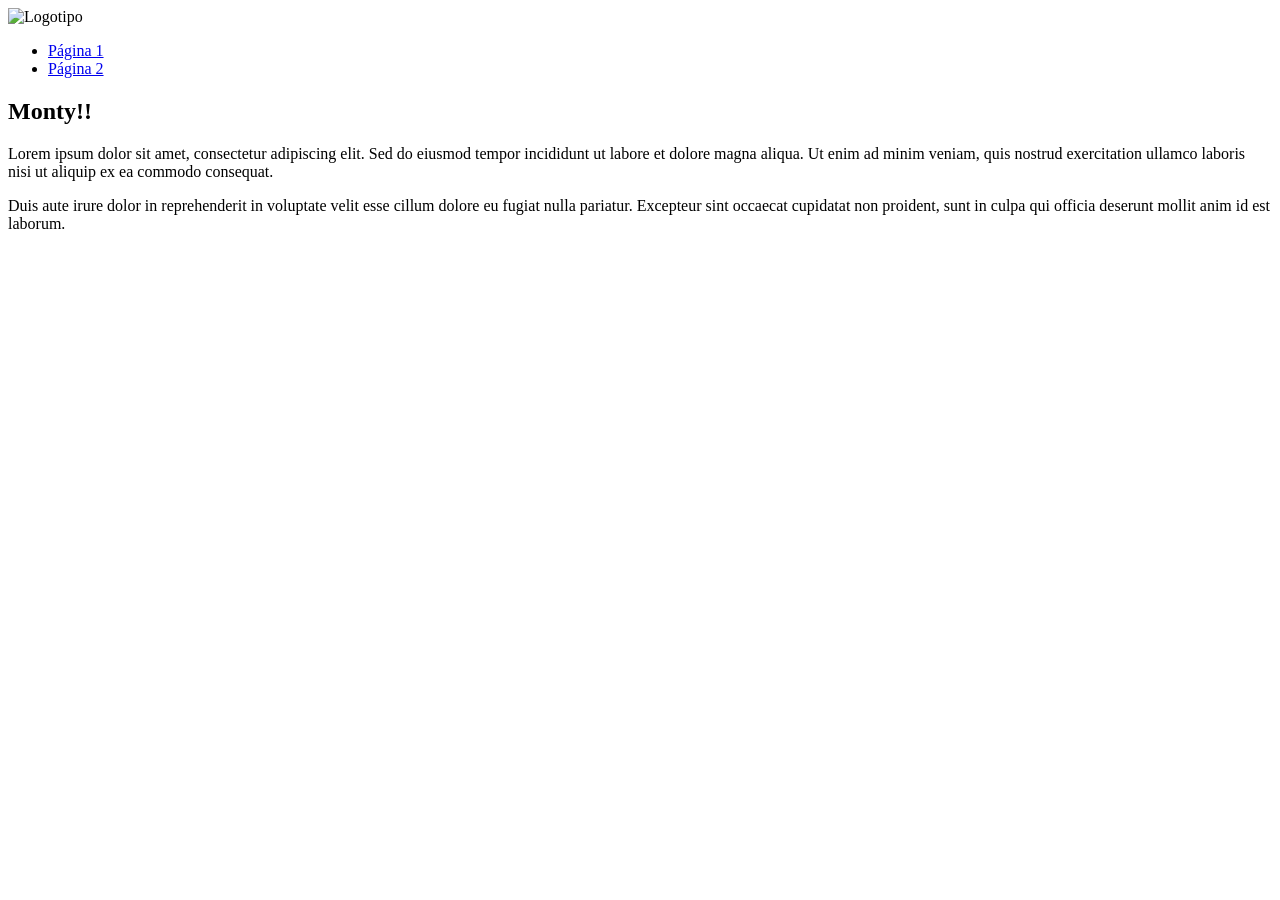
==== enunciado01.html @ 5664fb0a "Add files via upload" ====
<!DOCTYPE html>
<html lang="es">
<head>
    <meta charset="UTF-8">
    <meta name="viewport" content="width=device-width, initial-scale=1.0">
    <title>Enunciado 01 - Maquetación de dos columnas</title>
    <link rel="stylesheet" href="css/style01.css">
</head>
<body>

    <div class="wrapper">
        <!-- Columna Izquierda -->
        <aside class="columnalzq">
            <img src="img/imagen1.png" alt="Logotipo" class="logo">
            <ul class="menu">
                <li><a href="#">Página 1</a></li>
                <li><a href="#">Página 2</a></li>
            </ul>
        </aside>

        <!-- Columna Derecha -->
        <section class="columnaDch">
            <h1>Monty!!</h1>
            <p>Lorem ipsum dolor sit amet, consectetur adipiscing elit. Sed do eiusmod tempor incididunt ut labore et dolore magna aliqua. Ut enim ad minim veniam, quis nostrud exercitation ullamco laboris nisi ut aliquip ex ea commodo consequat.</p>
            <p>Duis aute irure dolor in reprehenderit in voluptate velit esse cillum dolore eu fugiat nulla pariatur. Excepteur sint occaecat cupidatat non proident, sunt in culpa qui officia deserunt mollit anim id est laborum.</p>
        </section>
    </div>

</body>
</html>
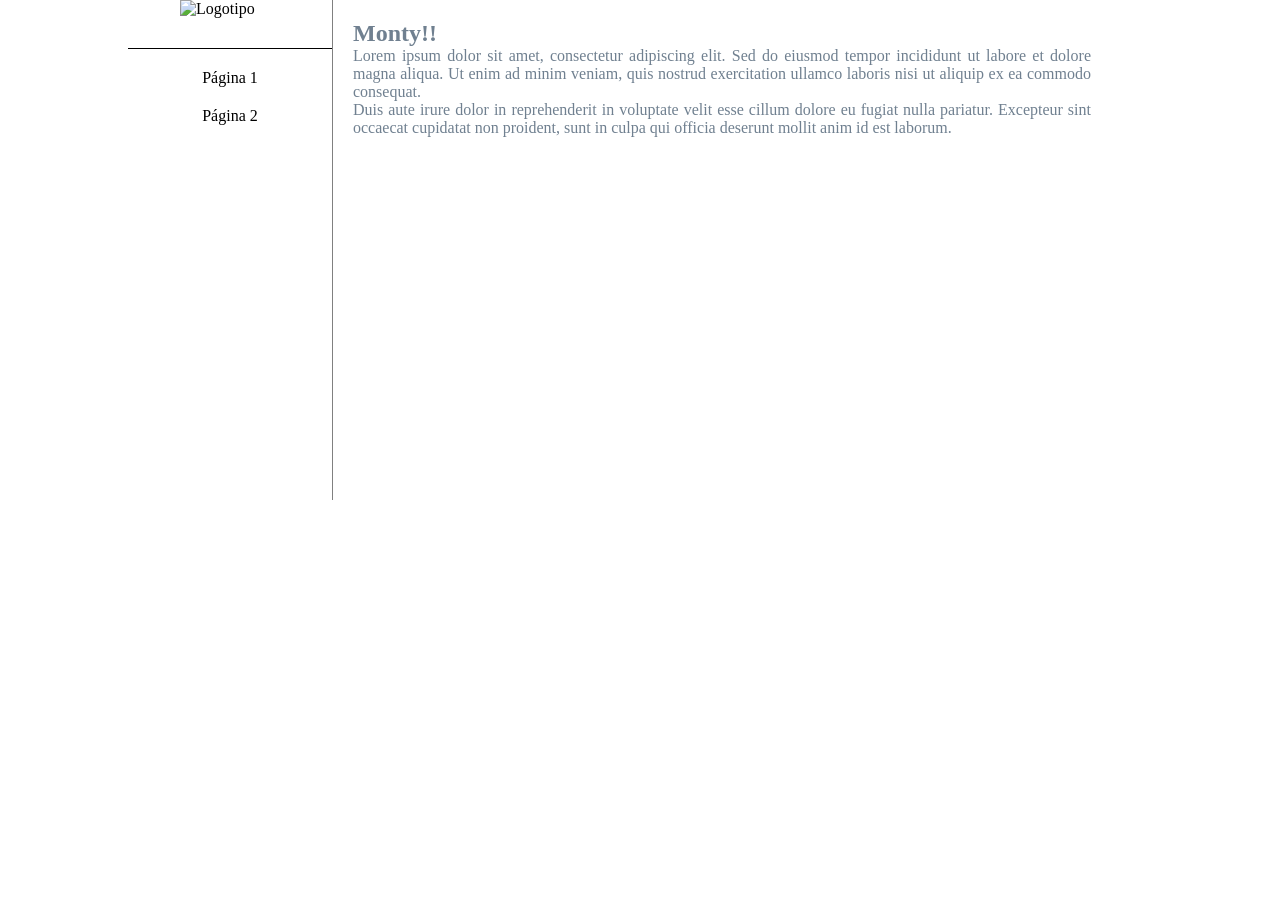
==== commit 20acdd20: "Update enunciado01.html" ====
--- a/enunciado01.html
+++ b/enunciado01.html
@@ -4,7 +4,7 @@
     <meta charset="UTF-8">
     <meta name="viewport" content="width=device-width, initial-scale=1.0">
     <title>Enunciado 01 - Maquetación de dos columnas</title>
-    <link rel="stylesheet" href="css/style01.css">
+    <link rel="stylesheet" href="/style01.css">
 </head>
 <body>
 
@@ -27,4 +27,4 @@
     </div>
 
 </body>
-</html>+</html>
--- a/style01.css
+++ b/style01.css
@@ -0,0 +1,58 @@
+*{
+    margin: 0;
+    padding: 0;
+}
+/* Centrar el contenedor principal */
+.wrapper {
+    width: 1024px;
+    margin: 0 auto;
+    overflow: hidden; /* Limpia las flotaciones internas */
+}
+
+/* Columna Izquierda */
+.columnalzq {
+    width: 204px;
+    float: left;
+    box-sizing: border-box;
+}
+
+/* Configuración del Logotipo */
+.columnalzq .logo {
+    width: 100px;
+    display: block;
+    margin: 0 auto;
+}
+
+/* Configuración del Menú */
+.columnalzq .menu {
+    border-top: 1px solid black;
+    margin-top: 30px;
+    padding-top: 10px;
+    text-align: center;
+    list-style: none;
+    padding-left: 0;
+}
+
+.columnalzq .menu a {
+    display: block;
+    text-decoration: none;
+    color: black;
+    padding: 10px;
+    transition: color 0.3s ease;
+}
+
+.columnalzq .menu a:hover {
+    color: gray;
+}
+
+/* Columna Derecha */
+.columnaDch {
+    width: 779px;
+    float: left;
+    height: 500px;
+    color: SlateGray;
+    text-align: justify;
+    border-left: 1px solid gray;
+    padding: 20px;
+    box-sizing: border-box; /* Evita que el padding sume al ancho total */
+}
